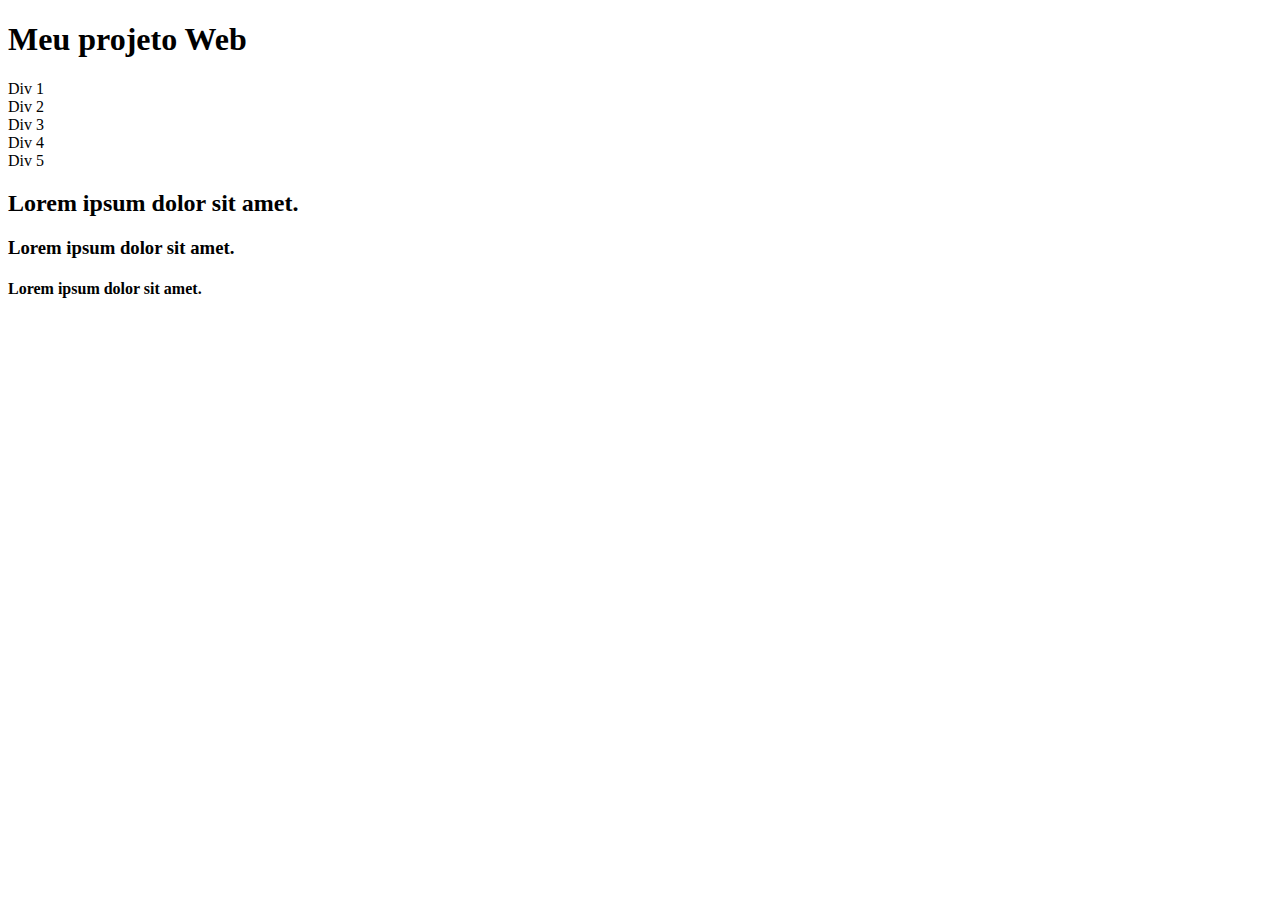
==== index22.html @ f2488d5f "Add files via upload" ====
<!DOCTYPE html>
<html lang="pt-BR">
<head>
    <meta charset="UTF-8">
    <meta name="viewport" content="width=device-width, initial-scale=1.0">
    <title>Exemplos seletores</title>
    <link rel="stylesheet" href="../css/styles22.css">
</head>
<body>
    <h1 class="bg-blue">Meu projeto Web</h1>
    <div class="container">
        <div class="box">Div 1</div>
        <div class="box bg-color">Div 2</div>
        <div class="box">Div 3</div>
        <div class="box bg-color">Div 4</div>
        <div class="box">Div 5</div>
    </div>
    <h2>Lorem ipsum dolor sit amet.</h2>
    <h3>Lorem ipsum dolor sit amet.</h3>
    <h4>Lorem ipsum dolor sit amet.</h4>
</body>
</html>
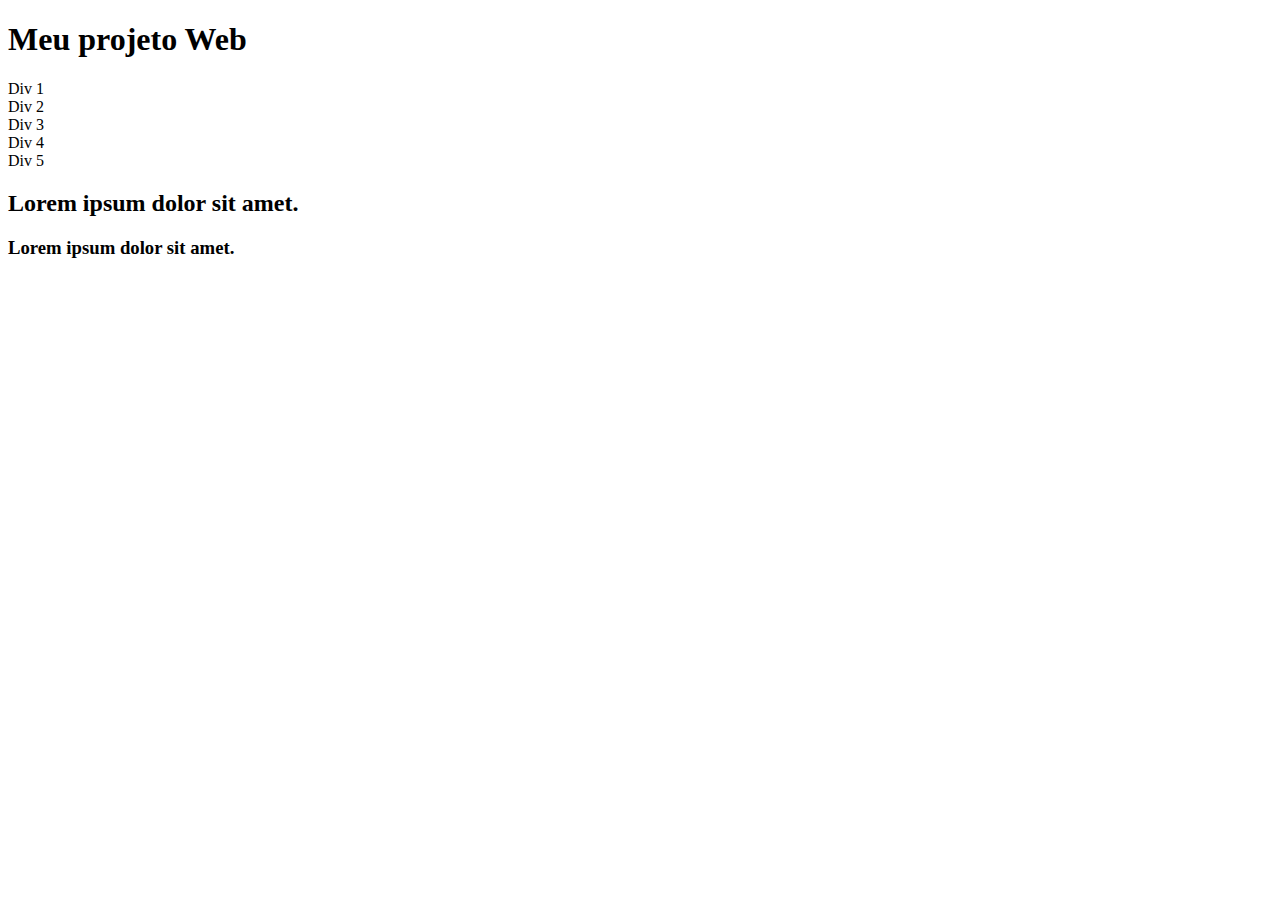
==== commit 522fb25a: "Update index22.html" ====
--- a/index22.html
+++ b/index22.html
@@ -3,7 +3,7 @@
 <head>
     <meta charset="UTF-8">
     <meta name="viewport" content="width=device-width, initial-scale=1.0">
-    <title>Exemplos seletores</title>
+    <title>Exemplos seletores - removi01</title>
     <link rel="stylesheet" href="../css/styles22.css">
 </head>
 <body>
@@ -17,6 +17,5 @@
     </div>
     <h2>Lorem ipsum dolor sit amet.</h2>
     <h3>Lorem ipsum dolor sit amet.</h3>
-    <h4>Lorem ipsum dolor sit amet.</h4>
 </body>
-</html>+</html>
